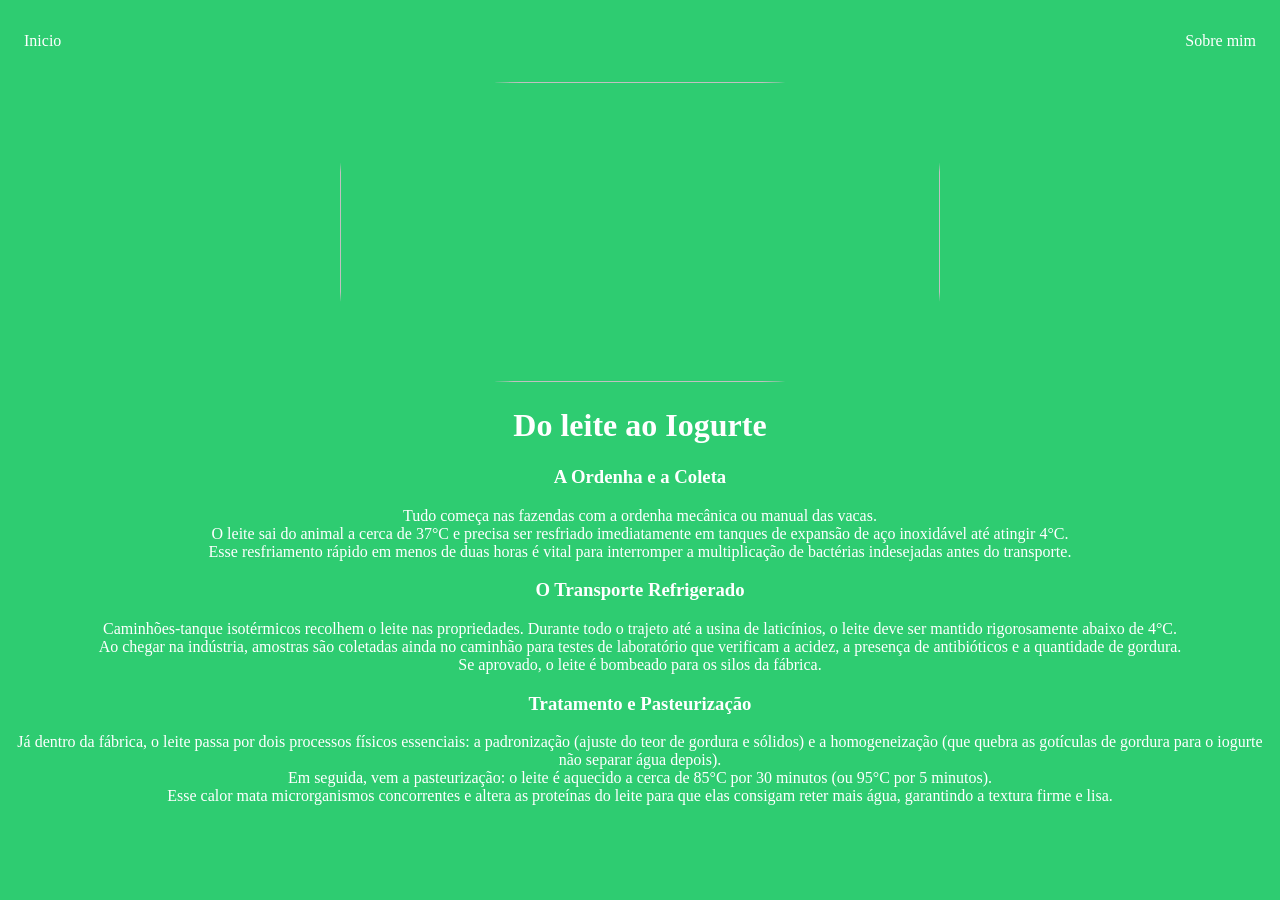
==== agrinho.html @ 11f9eeb6 "Add files via upload" ====
<!DOCTYPE html>
<html lang="pt-br">
<head>
    <meta charset="UTF-8">
    <meta name="viewport" content="width=device-width, initial-scale=1.0">
    <title>Agrinho 2026</title>
    <link rel="stylesheet" href="agrinho.css">
</head>
<body>
    <nav>
        <ul>
            <li>
                <a href="agrinho.html"> Inicio </a>
            </li>
            <li>
                <a href="sobremim.html"> Sobre mim</a>
            </li>
        </ul>
    </nav>
    <header>
        <div class="center">
            <img src="./imagens/inicio.png">
            <h1>Do leite ao Iogurte</h1>
        </div>
    </header>
    <main>
        <section>
           <div class="center">
            <h3>A Ordenha e a Coleta</h3>
            <p>
                Tudo começa nas fazendas com a ordenha mecânica ou manual das vacas. <br>
                O leite sai do animal a cerca de 37°C e precisa ser resfriado imediatamente em tanques de expansão de aço inoxidável até atingir 4°C.<br>
                Esse resfriamento rápido em menos de duas horas é vital para interromper a multiplicação de bactérias indesejadas antes do transporte.
            </p>
            </div>
        </section>
         <section>
           <div class="center">
            <h3>O Transporte Refrigerado</h3>
            <p>
                Caminhões-tanque isotérmicos recolhem o leite nas propriedades. Durante todo o trajeto até a usina de laticínios, o leite deve ser mantido rigorosamente abaixo de 4°C. <br>
                Ao chegar na indústria, amostras são coletadas ainda no caminhão para testes de laboratório que verificam a acidez, a presença de antibióticos e a quantidade de gordura.<br>
                Se aprovado, o leite é bombeado para os silos da fábrica.
            </p>
            </div>
        </section>
         <section>
           <div class="center">
            <h3>Tratamento e Pasteurização</h3>
            <p>
                Já dentro da fábrica, o leite passa por dois processos físicos essenciais: a padronização (ajuste do teor de gordura e sólidos) e a homogeneização (que quebra as gotículas de gordura para o iogurte não separar água depois).<br>
                Em seguida, vem a pasteurização: o leite é aquecido a cerca de 85°C por 30 minutos (ou 95°C por 5 minutos).<br>
                Esse calor mata microrganismos concorrentes e altera as proteínas do leite para que elas consigam reter mais água, garantindo a textura firme e lisa.
            </p>
            </div>
        </section>
    </main>
</body>
</html>
---- agrinho.css ----
body{
    color: white;
    background-color:  #2ecc71;
}
ul{
    display: flex;
    justify-content: space-between;
    list-style-type: none;
    align-items: center;
    padding: 16px;
}
a{
    color: white;
    text-decoration: none;
}
img{
    width: 600px;
    height: 300px;
    border-radius: 30%;
}
.center {
   text-align: center;

}
.right{
    text-align: right;
}
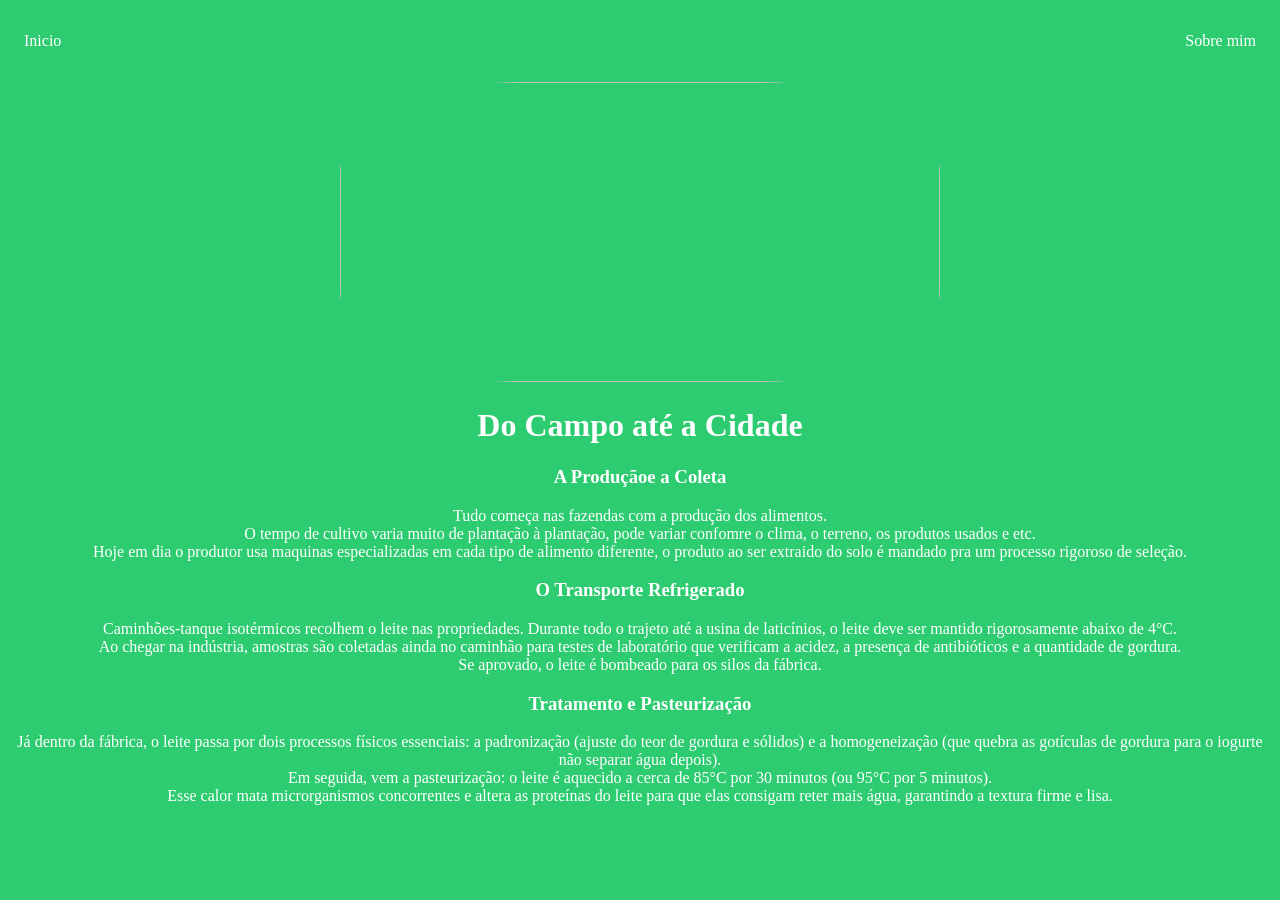
==== commit db0780d2: "Alteração" ====
--- a/agrinho.html
+++ b/agrinho.html
@@ -20,17 +20,17 @@
     <header>
         <div class="center">
             <img src="./imagens/inicio.png">
-            <h1>Do leite ao Iogurte</h1>
+            <h1>Do Campo até a Cidade</h1>
         </div>
     </header>
     <main>
         <section>
            <div class="center">
-            <h3>A Ordenha e a Coleta</h3>
+            <h3>A Produçãoe a Coleta</h3>
             <p>
-                Tudo começa nas fazendas com a ordenha mecânica ou manual das vacas. <br>
-                O leite sai do animal a cerca de 37°C e precisa ser resfriado imediatamente em tanques de expansão de aço inoxidável até atingir 4°C.<br>
-                Esse resfriamento rápido em menos de duas horas é vital para interromper a multiplicação de bactérias indesejadas antes do transporte.
+                Tudo começa nas fazendas com a produção dos alimentos. <br>
+                O tempo de cultivo varia muito de plantação à plantação, pode variar confomre o clima, o terreno, os produtos usados e etc. <br>
+                Hoje em dia o produtor usa maquinas especializadas em cada tipo de alimento diferente, o produto ao ser extraido do solo é mandado pra um processo rigoroso de seleção. <br>
             </p>
             </div>
         </section>
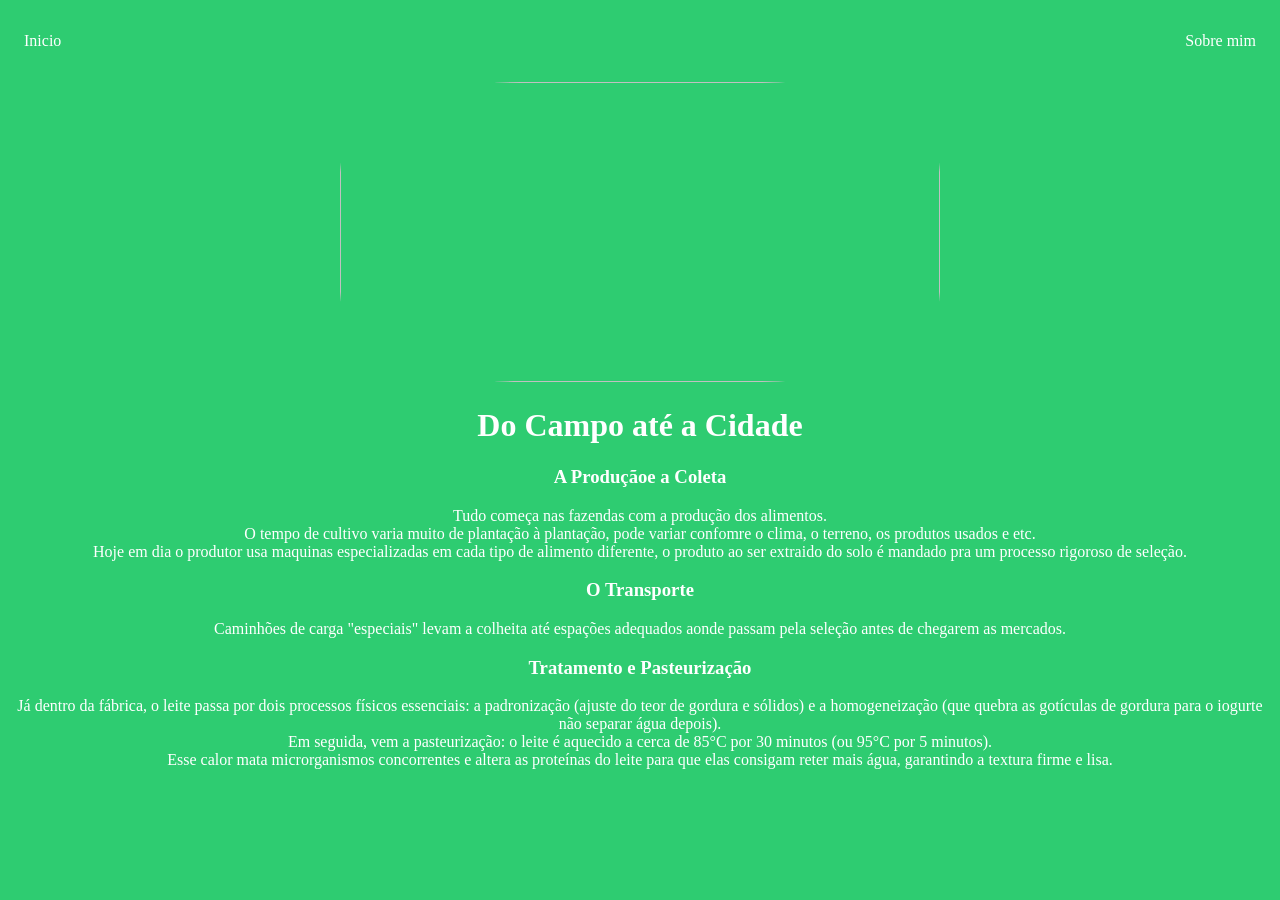
==== commit 7bef9611: "alteração" ====
--- a/agrinho.html
+++ b/agrinho.html
@@ -36,11 +36,10 @@
         </section>
          <section>
            <div class="center">
-            <h3>O Transporte Refrigerado</h3>
+            <h3>O Transporte </h3>
             <p>
-                Caminhões-tanque isotérmicos recolhem o leite nas propriedades. Durante todo o trajeto até a usina de laticínios, o leite deve ser mantido rigorosamente abaixo de 4°C. <br>
-                Ao chegar na indústria, amostras são coletadas ainda no caminhão para testes de laboratório que verificam a acidez, a presença de antibióticos e a quantidade de gordura.<br>
-                Se aprovado, o leite é bombeado para os silos da fábrica.
+                Caminhões de carga "especiais" levam a colheita até espações adequados aonde passam pela seleção antes de chegarem as mercados. <br>
+                
             </p>
             </div>
         </section>
